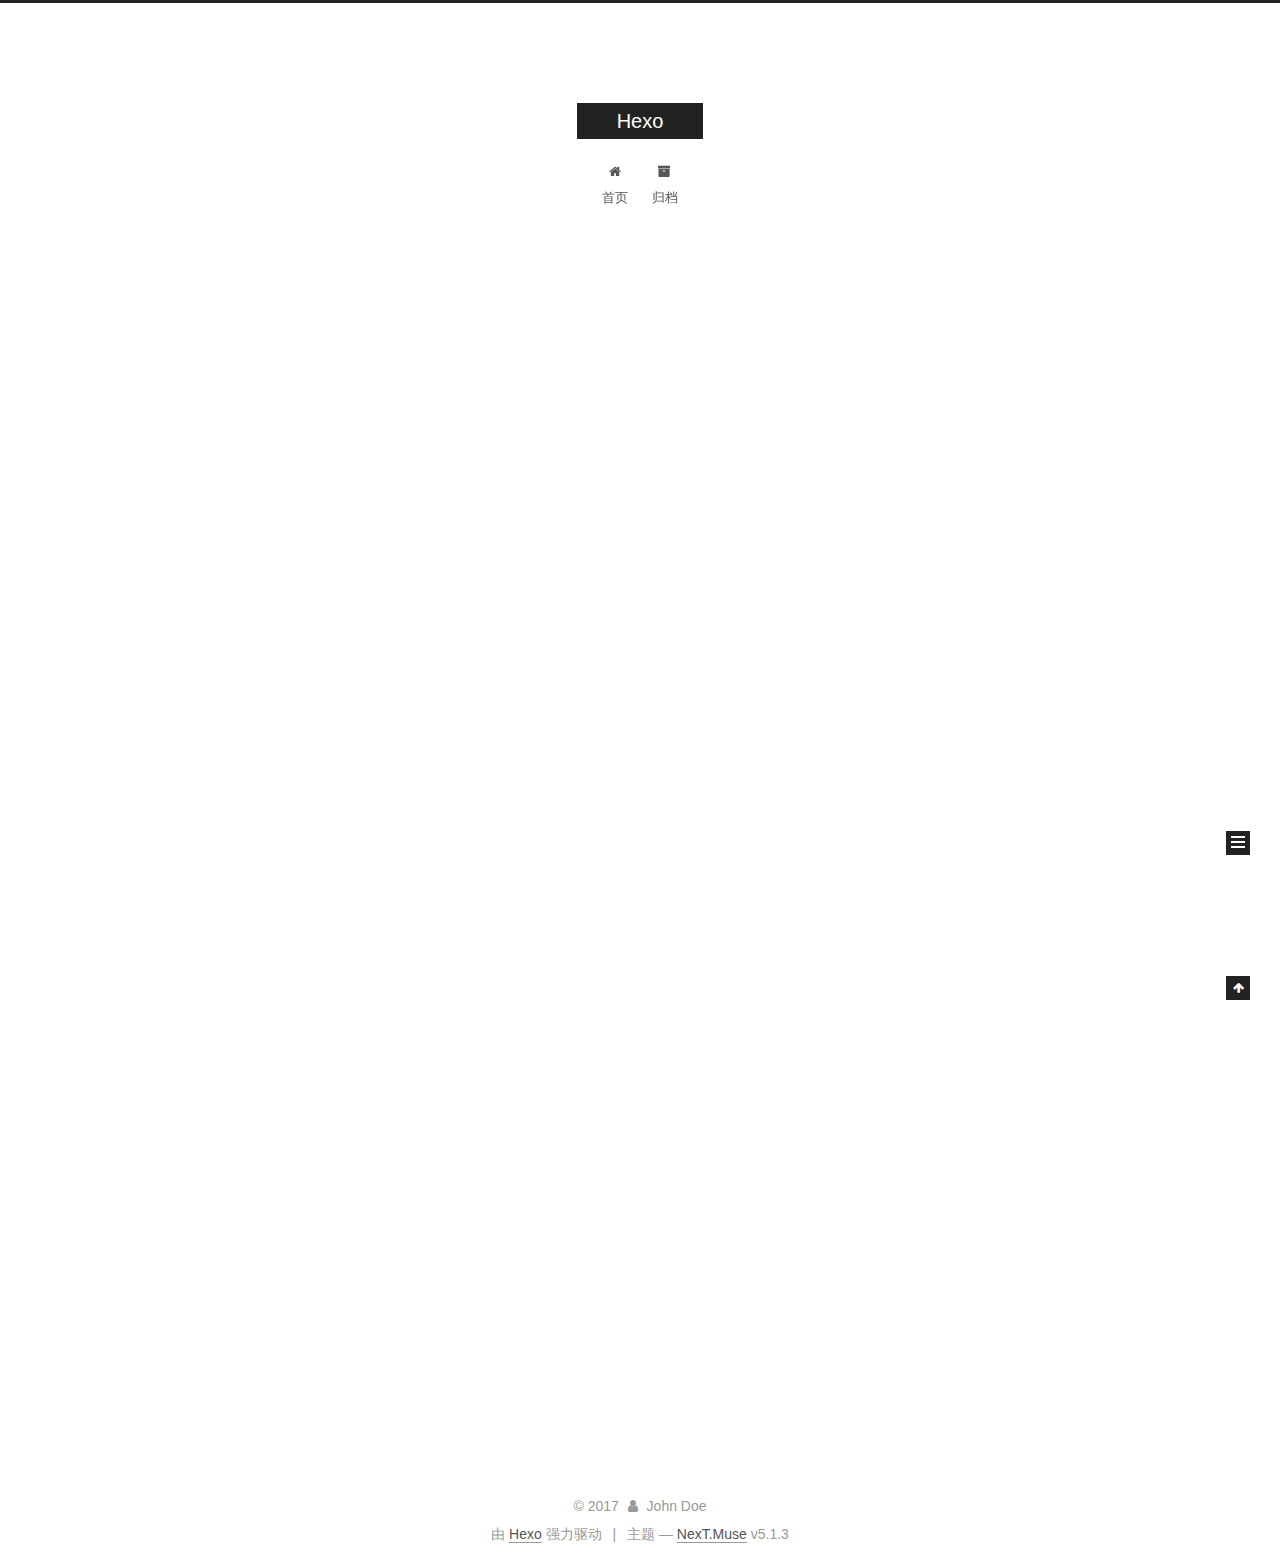
==== index.html @ 4ca724e6 "Site updated: 2017-10-26 11:17:40" ====
<!DOCTYPE html>



  


<html class="theme-next muse use-motion" lang="zh-Hans">
<head>
  <meta charset="UTF-8"/>
<meta http-equiv="X-UA-Compatible" content="IE=edge" />
<meta name="viewport" content="width=device-width, initial-scale=1, maximum-scale=1"/>
<meta name="theme-color" content="#222">









<meta http-equiv="Cache-Control" content="no-transform" />
<meta http-equiv="Cache-Control" content="no-siteapp" />
















  
  
  <link href="/lib/fancybox/source/jquery.fancybox.css?v=2.1.5" rel="stylesheet" type="text/css" />







<link href="/lib/font-awesome/css/font-awesome.min.css?v=4.6.2" rel="stylesheet" type="text/css" />

<link href="/css/main.css?v=5.1.3" rel="stylesheet" type="text/css" />


  <link rel="apple-touch-icon" sizes="180x180" href="/images/apple-touch-icon-next.png?v=5.1.3">


  <link rel="icon" type="image/png" sizes="32x32" href="/images/favicon-32x32-next.png?v=5.1.3">


  <link rel="icon" type="image/png" sizes="16x16" href="/images/favicon-16x16-next.png?v=5.1.3">


  <link rel="mask-icon" href="/images/logo.svg?v=5.1.3" color="#222">





  <meta name="keywords" content="Hexo, NexT" />










<meta property="og:type" content="website">
<meta property="og:title" content="Hexo">
<meta property="og:url" content="http://yoursite.com/index.html">
<meta property="og:site_name" content="Hexo">
<meta property="og:locale" content="zh-Hans">
<meta name="twitter:card" content="summary">
<meta name="twitter:title" content="Hexo">



<script type="text/javascript" id="hexo.configurations">
  var NexT = window.NexT || {};
  var CONFIG = {
    root: '/',
    scheme: 'Muse',
    version: '5.1.3',
    sidebar: {"position":"left","display":"post","offset":12,"b2t":false,"scrollpercent":false,"onmobile":false},
    fancybox: true,
    tabs: true,
    motion: {"enable":true,"async":false,"transition":{"post_block":"fadeIn","post_header":"slideDownIn","post_body":"slideDownIn","coll_header":"slideLeftIn","sidebar":"slideUpIn"}},
    duoshuo: {
      userId: '0',
      author: '博主'
    },
    algolia: {
      applicationID: '',
      apiKey: '',
      indexName: '',
      hits: {"per_page":10},
      labels: {"input_placeholder":"Search for Posts","hits_empty":"We didn't find any results for the search: ${query}","hits_stats":"${hits} results found in ${time} ms"}
    }
  };
</script>



  <link rel="canonical" href="http://yoursite.com/"/>





  <title>Hexo</title>
  








</head>

<body itemscope itemtype="http://schema.org/WebPage" lang="zh-Hans">

  
  
    
  

  <div class="container sidebar-position-left 
  page-home">
    <div class="headband"></div>

    <header id="header" class="header" itemscope itemtype="http://schema.org/WPHeader">
      <div class="header-inner"><div class="site-brand-wrapper">
  <div class="site-meta ">
    

    <div class="custom-logo-site-title">
      <a href="/"  class="brand" rel="start">
        <span class="logo-line-before"><i></i></span>
        <span class="site-title">Hexo</span>
        <span class="logo-line-after"><i></i></span>
      </a>
    </div>
      
        <p class="site-subtitle"></p>
      
  </div>

  <div class="site-nav-toggle">
    <button>
      <span class="btn-bar"></span>
      <span class="btn-bar"></span>
      <span class="btn-bar"></span>
    </button>
  </div>
</div>

<nav class="site-nav">
  

  
    <ul id="menu" class="menu">
      
        
        <li class="menu-item menu-item-home">
          <a href="/" rel="section">
            
              <i class="menu-item-icon fa fa-fw fa-home"></i> <br />
            
            首页
          </a>
        </li>
      
        
        <li class="menu-item menu-item-archives">
          <a href="/archives/" rel="section">
            
              <i class="menu-item-icon fa fa-fw fa-archive"></i> <br />
            
            归档
          </a>
        </li>
      

      
    </ul>
  

  
</nav>



 </div>
    </header>

    <main id="main" class="main">
      <div class="main-inner">
        <div class="content-wrap">
          <div id="content" class="content">
            
  <section id="posts" class="posts-expand">
    
      

  

  
  
  

  <article class="post post-type-normal" itemscope itemtype="http://schema.org/Article">
  
  
  
  <div class="post-block">
    <link itemprop="mainEntityOfPage" href="http://yoursite.com/2017/10/26/hello-world/">

    <span hidden itemprop="author" itemscope itemtype="http://schema.org/Person">
      <meta itemprop="name" content="John Doe">
      <meta itemprop="description" content="">
      <meta itemprop="image" content="/images/avatar.gif">
    </span>

    <span hidden itemprop="publisher" itemscope itemtype="http://schema.org/Organization">
      <meta itemprop="name" content="Hexo">
    </span>

    
      <header class="post-header">

        
        
          <h1 class="post-title" itemprop="name headline">
                
                <a class="post-title-link" href="/2017/10/26/hello-world/" itemprop="url">Hello World</a></h1>
        

        <div class="post-meta">
          <span class="post-time">
            
              <span class="post-meta-item-icon">
                <i class="fa fa-calendar-o"></i>
              </span>
              
                <span class="post-meta-item-text">发表于</span>
              
              <time title="创建于" itemprop="dateCreated datePublished" datetime="2017-10-26T10:55:04+08:00">
                2017-10-26
              </time>
            

            

            
          </span>

          

          
            
          

          
          

          

          

          

        </div>
      </header>
    

    
    
    
    <div class="post-body" itemprop="articleBody">

      
      

      
        
          
            <p>Welcome to <a href="https://hexo.io/" target="_blank" rel="external">Hexo</a>! This is your very first post. Check <a href="https://hexo.io/docs/" target="_blank" rel="external">documentation</a> for more info. If you get any problems when using Hexo, you can find the answer in <a href="https://hexo.io/docs/troubleshooting.html" target="_blank" rel="external">troubleshooting</a> or you can ask me on <a href="https://github.com/hexojs/hexo/issues" target="_blank" rel="external">GitHub</a>.</p>
<h2 id="Quick-Start"><a href="#Quick-Start" class="headerlink" title="Quick Start"></a>Quick Start</h2><h3 id="Create-a-new-post"><a href="#Create-a-new-post" class="headerlink" title="Create a new post"></a>Create a new post</h3><figure class="highlight bash"><table><tr><td class="gutter"><pre><div class="line">1</div></pre></td><td class="code"><pre><div class="line">$ hexo new <span class="string">"My New Post"</span></div></pre></td></tr></table></figure>
<p>More info: <a href="https://hexo.io/docs/writing.html" target="_blank" rel="external">Writing</a></p>
<h3 id="Run-server"><a href="#Run-server" class="headerlink" title="Run server"></a>Run server</h3><figure class="highlight bash"><table><tr><td class="gutter"><pre><div class="line">1</div></pre></td><td class="code"><pre><div class="line">$ hexo server</div></pre></td></tr></table></figure>
<p>More info: <a href="https://hexo.io/docs/server.html" target="_blank" rel="external">Server</a></p>
<h3 id="Generate-static-files"><a href="#Generate-static-files" class="headerlink" title="Generate static files"></a>Generate static files</h3><figure class="highlight bash"><table><tr><td class="gutter"><pre><div class="line">1</div></pre></td><td class="code"><pre><div class="line">$ hexo generate</div></pre></td></tr></table></figure>
<p>More info: <a href="https://hexo.io/docs/generating.html" target="_blank" rel="external">Generating</a></p>
<h3 id="Deploy-to-remote-sites"><a href="#Deploy-to-remote-sites" class="headerlink" title="Deploy to remote sites"></a>Deploy to remote sites</h3><figure class="highlight bash"><table><tr><td class="gutter"><pre><div class="line">1</div></pre></td><td class="code"><pre><div class="line">$ hexo deploy</div></pre></td></tr></table></figure>
<p>More info: <a href="https://hexo.io/docs/deployment.html" target="_blank" rel="external">Deployment</a></p>
<hr>
<h2 id="title-First-Night"><a href="#title-First-Night" class="headerlink" title=" title: First Night"></a> title: First Night</h2><blockquote>
<p>我有一头<strong>小毛驴</strong>，可是我从来都不骑。</p>
</blockquote>

          
        
      
    </div>
    
    
    

    

    

    

    <footer class="post-footer">
      

      

      

      
      
        <div class="post-eof"></div>
      
    </footer>
  </div>
  
  
  
  </article>


    
  </section>

  


          </div>
          


          

        </div>
        
          
  
  <div class="sidebar-toggle">
    <div class="sidebar-toggle-line-wrap">
      <span class="sidebar-toggle-line sidebar-toggle-line-first"></span>
      <span class="sidebar-toggle-line sidebar-toggle-line-middle"></span>
      <span class="sidebar-toggle-line sidebar-toggle-line-last"></span>
    </div>
  </div>

  <aside id="sidebar" class="sidebar">
    
    <div class="sidebar-inner">

      

      

      <section class="site-overview-wrap sidebar-panel sidebar-panel-active">
        <div class="site-overview">
          <div class="site-author motion-element" itemprop="author" itemscope itemtype="http://schema.org/Person">
            
              <p class="site-author-name" itemprop="name">John Doe</p>
              <p class="site-description motion-element" itemprop="description"></p>
          </div>

          <nav class="site-state motion-element">

            
              <div class="site-state-item site-state-posts">
              
                <a href="/archives/">
              
                  <span class="site-state-item-count">1</span>
                  <span class="site-state-item-name">日志</span>
                </a>
              </div>
            

            

            

          </nav>

          

          <div class="links-of-author motion-element">
            
          </div>

          
          

          
          

          

        </div>
      </section>

      

      

    </div>
  </aside>


        
      </div>
    </main>

    <footer id="footer" class="footer">
      <div class="footer-inner">
        <div class="copyright">&copy; <span itemprop="copyrightYear">2017</span>
  <span class="with-love">
    <i class="fa fa-user"></i>
  </span>
  <span class="author" itemprop="copyrightHolder">John Doe</span>

  
</div>


  <div class="powered-by">由 <a class="theme-link" target="_blank" href="https://hexo.io">Hexo</a> 强力驱动</div>



  <span class="post-meta-divider">|</span>



  <div class="theme-info">主题 &mdash; <a class="theme-link" target="_blank" href="https://github.com/iissnan/hexo-theme-next">NexT.Muse</a> v5.1.3</div>




        







        
      </div>
    </footer>

    
      <div class="back-to-top">
        <i class="fa fa-arrow-up"></i>
        
      </div>
    

    

  </div>

  

<script type="text/javascript">
  if (Object.prototype.toString.call(window.Promise) !== '[object Function]') {
    window.Promise = null;
  }
</script>









  












  
  
    <script type="text/javascript" src="/lib/jquery/index.js?v=2.1.3"></script>
  

  
  
    <script type="text/javascript" src="/lib/fastclick/lib/fastclick.min.js?v=1.0.6"></script>
  

  
  
    <script type="text/javascript" src="/lib/jquery_lazyload/jquery.lazyload.js?v=1.9.7"></script>
  

  
  
    <script type="text/javascript" src="/lib/velocity/velocity.min.js?v=1.2.1"></script>
  

  
  
    <script type="text/javascript" src="/lib/velocity/velocity.ui.min.js?v=1.2.1"></script>
  

  
  
    <script type="text/javascript" src="/lib/fancybox/source/jquery.fancybox.pack.js?v=2.1.5"></script>
  


  


  <script type="text/javascript" src="/js/src/utils.js?v=5.1.3"></script>

  <script type="text/javascript" src="/js/src/motion.js?v=5.1.3"></script>



  
  

  

  


  <script type="text/javascript" src="/js/src/bootstrap.js?v=5.1.3"></script>



  


  




	





  





  












  





  

  

  
  

  

  

  

</body>
</html>
---- css/main.css ----
/* normalize.css v3.0.2 | MIT License | git.io/normalize */
html {
  font-family: sans-serif; /* 1 */
  -ms-text-size-adjust: 100%; /* 2 */
  -webkit-text-size-adjust: 100%; /* 2 */
}
body {
  margin: 0;
}
article,
aside,
details,
figcaption,
figure,
footer,
header,
hgroup,
main,
menu,
nav,
section,
summary {
  display: block;
}
audio,
canvas,
progress,
video {
  display: inline-block; /* 1 */
  vertical-align: baseline; /* 2 */
}
audio:not([controls]) {
  display: none;
  height: 0;
}
[hidden],
template {
  display: none;
}
a {
  background-color: transparent;
}
a:active,
a:hover {
  outline: 0;
}
abbr[title] {
  border-bottom: 1px dotted;
}
b,
strong {
  font-weight: bold;
}
dfn {
  font-style: italic;
}
h1 {
  font-size: 2em;
  margin: 0.67em 0;
}
mark {
  background: #ff0;
  color: #000;
}
small {
  font-size: 80%;
}
sub,
sup {
  font-size: 75%;
  line-height: 0;
  position: relative;
  vertical-align: baseline;
}
sup {
  top: -0.5em;
}
sub {
  bottom: -0.25em;
}
img {
  border: 0;
}
svg:not(:root) {
  overflow: hidden;
}
figure {
  margin: 1em 40px;
}
hr {
  -moz-box-sizing: content-box;
  box-sizing: content-box;
  height: 0;
}
pre {
  overflow: auto;
}
code,
kbd,
pre,
samp {
  font-family: monospace, monospace;
  font-size: 1em;
}
button,
input,
optgroup,
select,
textarea {
  color: inherit; /* 1 */
  font: inherit; /* 2 */
  margin: 0; /* 3 */
}
button {
  overflow: visible;
}
button,
select {
  text-transform: none;
}
button,
html input[type="button"],
input[type="reset"],
input[type="submit"] {
  -webkit-appearance: button; /* 2 */
  cursor: pointer; /* 3 */
}
button[disabled],
html input[disabled] {
  cursor: default;
}
button::-moz-focus-inner,
input::-moz-focus-inner {
  border: 0;
  padding: 0;
}
input {
  line-height: normal;
}
input[type="checkbox"],
input[type="radio"] {
  box-sizing: border-box; /* 1 */
  padding: 0; /* 2 */
}
input[type="number"]::-webkit-inner-spin-button,
input[type="number"]::-webkit-outer-spin-button {
  height: auto;
}
input[type="search"] {
  -webkit-appearance: textfield; /* 1 */
  -moz-box-sizing: content-box;
  -webkit-box-sizing: content-box; /* 2 */
  box-sizing: content-box;
}
input[type="search"]::-webkit-search-cancel-button,
input[type="search"]::-webkit-search-decoration {
  -webkit-appearance: none;
}
fieldset {
  border: 1px solid #c0c0c0;
  margin: 0 2px;
  padding: 0.35em 0.625em 0.75em;
}
legend {
  border: 0; /* 1 */
  padding: 0; /* 2 */
}
textarea {
  overflow: auto;
}
optgroup {
  font-weight: bold;
}
table {
  border-collapse: collapse;
  border-spacing: 0;
}
td,
th {
  padding: 0;
}
::selection {
  background: #262a30;
  color: #fff;
}
body {
  position: relative;
  font-family: 'Lato', "PingFang SC", "Microsoft YaHei", sans-serif;
  font-size: 14px;
  line-height: 2;
  color: #555;
  background: #fff;
}
@media (max-width: 767px) {
  body {
    padding-right: 0 !important;
  }
}
@media (min-width: 768px) and (max-width: 991px) {
  body {
    padding-right: 0 !important;
  }
}
@media (min-width: 1600px) {
  body {
    font-size: 16px;
  }
}
h1,
h2,
h3,
h4,
h5,
h6 {
  margin: 0;
  padding: 0;
  font-weight: bold;
  line-height: 1.5;
  font-family: 'Lato', "PingFang SC", "Microsoft YaHei", sans-serif;
}
h2,
h3,
h4,
h5,
h6 {
  margin: 20px 0 15px;
}
h1 {
  font-size: 22px;
}
@media (max-width: 767px) {
  h1 {
    font-size: 18px;
  }
}
h2 {
  font-size: 20px;
}
@media (max-width: 767px) {
  h2 {
    font-size: 16px;
  }
}
h3 {
  font-size: 18px;
}
@media (max-width: 767px) {
  h3 {
    font-size: 14px;
  }
}
h4 {
  font-size: 16px;
}
@media (max-width: 767px) {
  h4 {
    font-size: 12px;
  }
}
h5 {
  font-size: 14px;
}
@media (max-width: 767px) {
  h5 {
    font-size: 10px;
  }
}
h6 {
  font-size: 12px;
}
@media (max-width: 767px) {
  h6 {
    font-size: 8px;
  }
}
p {
  margin: 0 0 20px 0;
}
a {
  color: #555;
  text-decoration: none;
  outline: none;
  border-bottom: 1px solid #999;
  word-wrap: break-word;
}
a:hover {
  color: #222;
  border-bottom-color: #222;
}
blockquote {
  margin: 0;
  padding: 0;
}
img {
  display: block;
  margin: auto;
  max-width: 100%;
  height: auto;
}
hr {
  margin: 40px 0;
  height: 3px;
  border: none;
  background-color: #ddd;
  background-image: repeating-linear-gradient(-45deg, #fff, #fff 4px, transparent 4px, transparent 8px);
}
blockquote {
  padding: 0 15px;
  color: #666;
  border-left: 4px solid #ddd;
}
blockquote cite::before {
  content: "-";
  padding: 0 5px;
}
dt {
  font-weight: 700;
}
dd {
  margin: 0;
  padding: 0;
}
kbd {
  border: 1px solid #ccc;
  border-radius: 0.2em;
  box-shadow: 0.1em 0.1em 0.2em rgba(0,0,0,0.1);
  background-color: #f9f9f9;
  font-family: inherit;
  background-image: -webkit-linear-gradient(top, #eee, #fff, #eee);
  padding: 0.1em 0.3em;
  white-space: nowrap;
}
.text-left {
  text-align: left;
}
.text-center {
  text-align: center;
}
.text-right {
  text-align: right;
}
.text-justify {
  text-align: justify;
}
.text-nowrap {
  white-space: nowrap;
}
.text-lowercase {
  text-transform: lowercase;
}
.text-uppercase {
  text-transform: uppercase;
}
.text-capitalize {
  text-transform: capitalize;
}
.center-block {
  display: block;
  margin-left: auto;
  margin-right: auto;
}
.clearfix:before,
.clearfix:after {
  content: " ";
  display: table;
}
.clearfix:after {
  clear: both;
}
.pullquote {
  width: 45%;
}
.pullquote.left {
  float: left;
  margin-left: 5px;
  margin-right: 10px;
}
.pullquote.right {
  float: right;
  margin-left: 10px;
  margin-right: 5px;
}
.affix.affix.affix {
  position: fixed;
}
.translation {
  margin-top: -20px;
  font-size: 14px;
  color: #999;
}
.scrollbar-measure {
  width: 100px;
  height: 100px;
  overflow: scroll;
  position: absolute;
  top: -9999px;
}
.use-motion .motion-element {
  opacity: 0;
}
table {
  margin: 20px 0;
  width: 100%;
  border-collapse: collapse;
  border-spacing: 0;
  border: 1px solid #ddd;
  font-size: 14px;
  table-layout: fixed;
  word-wrap: break-all;
}
table>tbody>tr:nth-of-type(odd) {
  background-color: #f9f9f9;
}
table>tbody>tr:hover {
  background-color: #f5f5f5;
}
caption,
th,
td {
  padding: 8px;
  text-align: left;
  vertical-align: middle;
  font-weight: normal;
}
th,
td {
  border-bottom: 3px solid #ddd;
  border-right: 1px solid #eee;
}
th {
  padding-bottom: 10px;
  font-weight: 700;
}
td {
  border-bottom-width: 1px;
}
html,
body {
  height: 100%;
}
.container {
  position: relative;
  min-height: 100%;
}
.header-inner {
  margin: 0 auto;
  padding: 100px 0 70px;
  width: 700px;
}
@media (min-width: 1600px) {
  .container .header-inner {
    width: 900px;
  }
}
.main {
  padding-bottom: 150px;
}
.main-inner {
  margin: 0 auto;
  width: 700px;
}
@media (min-width: 1600px) {
  .container .main-inner {
    width: 900px;
  }
}
.footer {
  position: absolute;
  left: 0;
  bottom: 0;
  width: 100%;
  min-height: 50px;
}
.footer-inner {
  box-sizing: border-box;
  margin: 20px auto;
  width: 700px;
}
@media (min-width: 1600px) {
  .container .footer-inner {
    width: 900px;
  }
}
pre,
.highlight {
  overflow: auto;
  margin: 20px 0;
  padding: 0;
  font-size: 13px;
  color: #4d4d4c;
  background: #f7f7f7;
  line-height: 1.6;
}
pre,
code {
  font-family: consolas, Menlo, "PingFang SC", "Microsoft YaHei", monospace;
}
code {
  padding: 2px 4px;
  word-wrap: break-word;
  color: #555;
  background: #eee;
  border-radius: 3px;
  font-size: 13px;
}
pre {
  padding: 10px;
}
pre code {
  padding: 0;
  color: #4d4d4c;
  background: none;
  text-shadow: none;
}
.highlight {
  border-radius: 1px;
}
.highlight pre {
  border: none;
  margin: 0;
  padding: 10px 0;
}
.highlight table {
  margin: 0;
  width: auto;
  border: none;
}
.highlight td {
  border: none;
  padding: 0;
}
.highlight figcaption {
  font-size: 1em;
  color: #4d4d4c;
  line-height: 1em;
  margin-bottom: 1em;
}
.highlight figcaption:before,
.highlight figcaption:after {
  content: " ";
  display: table;
}
.highlight figcaption:after {
  clear: both;
}
.highlight figcaption a {
  float: right;
  color: #4d4d4c;
}
.highlight figcaption a:hover {
  border-bottom-color: #4d4d4c;
}
.highlight .gutter pre {
  padding-left: 10px;
  padding-right: 10px;
  color: #869194;
  text-align: right;
  background-color: #eff2f3;
}
.highlight .code pre {
  width: 100%;
  padding-left: 10px;
  padding-right: 10px;
  background-color: #f7f7f7;
}
.highlight .line {
  height: 20px;
}
.gutter {
  -webkit-user-select: none;
  -moz-user-select: none;
  -ms-user-select: none;
  user-select: none;
}
.gist table {
  width: auto;
}
.gist table td {
  border: none;
}
pre .deletion {
  background: #fdd;
}
pre .addition {
  background: #dfd;
}
pre .meta {
  color: #8959a8;
}
pre .comment {
  color: #8e908c;
}
pre .variable,
pre .attribute,
pre .tag,
pre .regexp,
pre .ruby .constant,
pre .xml .tag .title,
pre .xml .pi,
pre .xml .doctype,
pre .html .doctype,
pre .css .id,
pre .css .class,
pre .css .pseudo {
  color: #c82829;
}
pre .number,
pre .preprocessor,
pre .built_in,
pre .literal,
pre .params,
pre .constant,
pre .command {
  color: #f5871f;
}
pre .ruby .class .title,
pre .css .rules .attribute,
pre .string,
pre .value,
pre .inheritance,
pre .header,
pre .ruby .symbol,
pre .xml .cdata,
pre .special,
pre .number,
pre .formula {
  color: #718c00;
}
pre .title,
pre .css .hexcolor {
  color: #3e999f;
}
pre .function,
pre .python .decorator,
pre .python .title,
pre .ruby .function .title,
pre .ruby .title .keyword,
pre .perl .sub,
pre .javascript .title,
pre .coffeescript .title {
  color: #4271ae;
}
pre .keyword,
pre .javascript .function {
  color: #8959a8;
}
.full-image.full-image.full-image {
  border: none;
  max-width: 100%;
  width: auto;
  margin: 20px auto;
}
@media (min-width: 992px) {
  .full-image.full-image.full-image {
    max-width: none;
    width: 110%;
    margin: 25px -5%;
  }
}
.blockquote-center,
.page-home .post-type-quote blockquote,
.page-post-detail .post-type-quote blockquote {
  position: relative;
  margin: 40px 0;
  padding: 0;
  border-left: none;
  text-align: center;
}
.blockquote-center::before,
.page-home .post-type-quote blockquote::before,
.page-post-detail .post-type-quote blockquote::before,
.blockquote-center::after,
.page-home .post-type-quote blockquote::after,
.page-post-detail .post-type-quote blockquote::after {
  position: absolute;
  content: ' ';
  display: block;
  width: 100%;
  height: 24px;
  opacity: 0.2;
  background-repeat: no-repeat;
  background-position: 0 -6px;
  background-size: 22px 22px;
}
.blockquote-center::before,
.page-home .post-type-quote blockquote::before,
.page-post-detail .post-type-quote blockquote::before {
  top: -20px;
  background-image: url("../images/quote-l.svg");
  border-top: 1px solid #ccc;
}
.blockquote-center::after,
.page-home .post-type-quote blockquote::after,
.page-post-detail .post-type-quote blockquote::after {
  bottom: -20px;
  background-image: url("../images/quote-r.svg");
  border-bottom: 1px solid #ccc;
  background-position: 100% 8px;
}
.blockquote-center p,
.page-home .post-type-quote blockquote p,
.page-post-detail .post-type-quote blockquote p,
.blockquote-center div,
.page-home .post-type-quote blockquote div,
.page-post-detail .post-type-quote blockquote div {
  text-align: center;
}
.post .post-body .group-picture img {
  box-sizing: border-box;
  padding: 0 3px;
  border: none;
}
.post .group-picture-row {
  overflow: hidden;
  margin-top: 6px;
}
.post .group-picture-row:first-child {
  margin-top: 0;
}
.post .group-picture-column {
  float: left;
}
.page-post-detail .post-body .group-picture-column {
  float: none;
  margin-top: 10px;
  width: auto !important;
}
.page-post-detail .post-body .group-picture-column img {
  margin: 0 auto;
}
.page-archive .group-picture-container {
  overflow: hidden;
}
.page-archive .group-picture-row {
  float: left;
}
.page-archive .group-picture-row:first-child {
  margin-top: 6px;
}
.page-archive .group-picture-column {
  max-width: 150px;
  max-height: 150px;
}
.post-body .note {
  position: relative;
  padding: 15px;
  margin-bottom: 20px;
  border: 1px solid #eee;
  border-left-width: 5px;
  border-radius: 3px;
}
.post-body .note h2,
.post-body .note h3,
.post-body .note h4,
.post-body .note h5,
.post-body .note h6 {
  margin-top: 0;
  margin-bottom: 0;
  border-bottom: initial;
  padding-top: 0 !important;
}
.post-body .note p:first-child,
.post-body .note ul:first-child,
.post-body .note ol:first-child,
.post-body .note table:first-child,
.post-body .note pre:first-child,
.post-body .note blockquote:first-child {
  margin-top: 0;
}
.post-body .note p:last-child,
.post-body .note ul:last-child,
.post-body .note ol:last-child,
.post-body .note table:last-child,
.post-body .note pre:last-child,
.post-body .note blockquote:last-child {
  margin-bottom: 0;
}
.post-body .note.default {
  border-left-color: #777;
}
.post-body .note.default h2,
.post-body .note.default h3,
.post-body .note.default h4,
.post-body .note.default h5,
.post-body .note.default h6 {
  color: #777;
}
.post-body .note.primary {
  border-left-color: #6f42c1;
}
.post-body .note.primary h2,
.post-body .note.primary h3,
.post-body .note.primary h4,
.post-body .note.primary h5,
.post-body .note.primary h6 {
  color: #6f42c1;
}
.post-body .note.info {
  border-left-color: #428bca;
}
.post-body .note.info h2,
.post-body .note.info h3,
.post-body .note.info h4,
.post-body .note.info h5,
.post-body .note.info h6 {
  color: #428bca;
}
.post-body .note.success {
  border-left-color: #5cb85c;
}
.post-body .note.success h2,
.post-body .note.success h3,
.post-body .note.success h4,
.post-body .note.success h5,
.post-body .note.success h6 {
  color: #5cb85c;
}
.post-body .note.warning {
  border-left-color: #f0ad4e;
}
.post-body .note.warning h2,
.post-body .note.warning h3,
.post-body .note.warning h4,
.post-body .note.warning h5,
.post-body .note.warning h6 {
  color: #f0ad4e;
}
.post-body .note.danger {
  border-left-color: #d9534f;
}
.post-body .note.danger h2,
.post-body .note.danger h3,
.post-body .note.danger h4,
.post-body .note.danger h5,
.post-body .note.danger h6 {
  color: #d9534f;
}
.post-body .label {
  display: inline;
  padding: 0 2px;
  white-space: nowrap;
}
.post-body .label.default {
  background-color: #f0f0f0;
}
.post-body .label.primary {
  background-color: #efe6f7;
}
.post-body .label.info {
  background-color: #e5f2f8;
}
.post-body .label.success {
  background-color: #e7f4e9;
}
.post-body .label.warning {
  background-color: #fcf6e1;
}
.post-body .label.danger {
  background-color: #fae8eb;
}
.post-body .tabs {
  position: relative;
  display: block;
  margin-bottom: 20px;
  padding-top: 10px;
}
.post-body .tabs ul.nav-tabs {
  margin: 0;
  padding: 0;
  display: flex;
  margin-bottom: -1px;
}
@media (max-width: 413px) {
  .post-body .tabs ul.nav-tabs {
    display: block;
    margin-bottom: 5px;
  }
}
.post-body .tabs ul.nav-tabs li.tab {
  list-style-type: none !important;
  margin: 0 0.25em 0 0;
  border-top: 3px solid transparent;
  border-left: 1px solid transparent;
  border-right: 1px solid transparent;
}
@media (max-width: 413px) {
  .post-body .tabs ul.nav-tabs li.tab {
    margin: initial;
    border-top: 1px solid transparent;
    border-left: 3px solid transparent;
    border-right: 1px solid transparent;
    border-bottom: 1px solid transparent;
  }
}
.post-body .tabs ul.nav-tabs li.tab a {
  outline: 0;
  border-bottom: initial;
  display: block;
  line-height: 1.8em;
  padding: 0.25em 0.75em;
  transition-duration: 0.2s;
  transition-timing-function: ease-out;
  transition-delay: 0s;
}
.post-body .tabs ul.nav-tabs li.tab a i {
  width: 1.285714285714286em;
}
.post-body .tabs ul.nav-tabs li.tab.active {
  border-top: 3px solid #fc6423;
  border-left: 1px solid #ddd;
  border-right: 1px solid #ddd;
  background-color: #fff;
}
@media (max-width: 413px) {
  .post-body .tabs ul.nav-tabs li.tab.active {
    border-top: 1px solid #ddd;
    border-left: 3px solid #fc6423;
    border-right: 1px solid #ddd;
    border-bottom: 1px solid #ddd;
  }
}
.post-body .tabs ul.nav-tabs li.tab.active a {
  cursor: default;
  color: #555;
}
.post-body .tabs .tab-content {
  background-color: #fff;
}
.post-body .tabs .tab-content .tab-pane {
  border: 1px solid #ddd;
  padding: 20px 20px 0 20px;
}
.post-body .tabs .tab-content .tab-pane:not(.active) {
  display: none !important;
}
.post-body .tabs .tab-content .tab-pane.active {
  display: block !important;
}
.btn {
  display: inline-block;
  padding: 0 20px;
  font-size: 14px;
  color: #fff;
  background: #222;
  border: 2px solid #222;
  text-decoration: none;
  border-radius: 0;
  transition-property: background-color;
  transition-duration: 0.2s;
  transition-timing-function: ease-in-out;
  transition-delay: 0s;
  line-height: 2;
}
.btn:hover {
  border-color: #222;
  color: #222;
  background: #fff;
}
.btn +.btn {
  margin: 0 0 8px 8px;
}
.btn .fa-fw {
  width: 1.285714285714286em;
  text-align: left;
}
.btn-bar {
  display: block;
  width: 22px;
  height: 2px;
  background: #555;
  border-radius: 1px;
}
.btn-bar+.btn-bar {
  margin-top: 4px;
}
.pagination {
  margin: 120px 0 40px;
  text-align: center;
  border-top: 1px solid #eee;
}
.page-number-basic,
.pagination .prev,
.pagination .next,
.pagination .page-number,
.pagination .space {
  display: inline-block;
  position: relative;
  top: -1px;
  margin: 0 10px;
  padding: 0 11px;
}
@media (max-width: 767px) {
  .page-number-basic,
  .pagination .prev,
  .pagination .next,
  .pagination .page-number,
  .pagination .space {
    margin: 0 5px;
  }
}
.pagination .prev,
.pagination .next,
.pagination .page-number {
  border-bottom: 0;
  border-top: 1px solid #eee;
  transition-property: border-color;
  transition-duration: 0.2s;
  transition-timing-function: ease-in-out;
  transition-delay: 0s;
}
.pagination .prev:hover,
.pagination .next:hover,
.pagination .page-number:hover {
  border-top-color: #222;
}
.pagination .space {
  padding: 0;
  margin: 0;
}
.pagination .prev {
  margin-left: 0;
}
.pagination .next {
  margin-right: 0;
}
.pagination .page-number.current {
  color: #fff;
  background: #ccc;
  border-top-color: #ccc;
}
@media (max-width: 767px) {
  .pagination {
    border-top: none;
  }
  .pagination .prev,
  .pagination .next,
  .pagination .page-number {
    margin-bottom: 10px;
    border-top: 0;
    border-bottom: 1px solid #eee;
    padding: 0 10px;
  }
  .pagination .prev:hover,
  .pagination .next:hover,
  .pagination .page-number:hover {
    border-bottom-color: #222;
  }
}
.comments {
  margin: 60px 20px 0;
}
.tag-cloud {
  text-align: center;
}
.tag-cloud a {
  display: inline-block;
  margin: 10px;
}
.back-to-top {
  box-sizing: border-box;
  position: fixed;
  bottom: -100px;
  right: 30px;
  z-index: 1050;
  padding: 0 6px;
  width: 24px;
  background: #222;
  font-size: 12px;
  opacity: 1;
  color: #fff;
  cursor: pointer;
  text-align: center;
  -webkit-transform: translateZ(0);
  transition-property: bottom;
  transition-duration: 0.2s;
  transition-timing-function: ease-in-out;
  transition-delay: 0s;
}
@media (min-width: 768px) and (max-width: 991px) {
  .back-to-top {
    display: none !important;
  }
}
@media (max-width: 767px) {
  .back-to-top {
    display: none !important;
  }
}
.back-to-top.back-to-top-on {
  bottom: 19px;
}
.header {
  background: transparent;
}
.header-inner {
  position: relative;
}
.headband {
  height: 3px;
  background: #222;
}
.site-meta {
  margin: 0;
  text-align: center;
}
@media (max-width: 767px) {
  .site-meta {
    text-align: center;
  }
}
.brand {
  position: relative;
  display: inline-block;
  padding: 0 40px;
  color: #fff;
  background: #222;
  border-bottom: none;
}
.brand:hover {
  color: #fff;
}
.logo {
  display: inline-block;
  margin-right: 5px;
  line-height: 36px;
  vertical-align: top;
}
.site-title {
  display: inline-block;
  vertical-align: top;
  line-height: 36px;
  font-size: 20px;
  font-weight: normal;
  font-family: 'Lato', "PingFang SC", "Microsoft YaHei", sans-serif;
}
.site-subtitle {
  margin-top: 10px;
  font-size: 13px;
  color: #999;
}
.use-motion .brand {
  opacity: 0;
}
.use-motion .logo,
.use-motion .site-title,
.use-motion .site-subtitle {
  opacity: 0;
  position: relative;
  top: -10px;
}
.site-nav-toggle {
  display: none;
  position: absolute;
  top: 10px;
  left: 10px;
}
@media (max-width: 767px) {
  .site-nav-toggle {
    display: block;
  }
}
.site-nav-toggle button {
  margin-top: 2px;
  padding: 9px 10px;
  background: transparent;
  border: none;
}
@media (max-width: 767px) {
  .site-nav {
    display: none;
    margin: 0 -10px;
    padding: 0 10px;
    clear: both;
    border-top: 1px solid #ddd;
  }
}
@media (min-width: 768px) and (max-width: 991px) {
  .site-nav {
    display: block !important;
  }
}
@media (min-width: 992px) {
  .site-nav {
    display: block !important;
  }
}
.menu {
  margin-top: 20px;
  padding-left: 0;
  text-align: center;
}
.menu .menu-item {
  display: inline-block;
  margin: 0 10px;
  list-style: none;
}
@media screen and (max-width: 767px) {
  .menu .menu-item {
    margin-top: 10px;
  }
}
.menu .menu-item a {
  display: block;
  font-size: 13px;
  line-height: inherit;
  border-bottom: 1px solid transparent;
  transition-property: border-color;
  transition-duration: 0.2s;
  transition-timing-function: ease-in-out;
  transition-delay: 0s;
}
.menu .menu-item a:hover {
  border-bottom-color: #222;
}
.menu .menu-item .fa {
  margin-right: 5px;
}
.use-motion .menu-item {
  opacity: 0;
}
.post-body {
  font-family: 'Lato', "PingFang SC", "Microsoft YaHei", sans-serif;
}
@media (max-width: 767px) {
  .post-body {
    word-break: break-word;
  }
}
.post-body .fancybox img {
  display: block !important;
  margin: 0 auto;
  cursor: pointer;
  cursor: zoom-in;
  cursor: -webkit-zoom-in;
}
.post-body .image-caption,
.post-body .figure .caption {
  margin: -20px auto 15px;
  text-align: center;
  font-size: 14px;
  color: #999;
  font-weight: bold;
  line-height: 1;
}
.post-sticky-flag {
  display: inline-block;
  font-size: 16px;
  -ms-transform: rotate(30deg);
  -webkit-transform: rotate(30deg);
  -moz-transform: rotate(30deg);
  -ms-transform: rotate(30deg);
  -o-transform: rotate(30deg);
  transform: rotate(30deg);
}
.use-motion .post-block,
.use-motion .pagination,
.use-motion .comments {
  opacity: 0;
}
.use-motion .post-header {
  opacity: 0;
}
.use-motion .post-body {
  opacity: 0;
}
.use-motion .collection-title {
  opacity: 0;
}
.posts-expand {
  padding-top: 40px;
}
@media (max-width: 767px) {
  .posts-expand {
    margin: 0 20px;
  }
  .post-body pre .gutter pre {
    padding-right: 10px;
  }
  .post-body .highlight {
    margin-left: 0px;
    margin-right: 0px;
    padding: 0;
  }
  .post-body .highlight .gutter pre {
    padding-right: 10px;
  }
}
@media (min-width: 992px) {
  .posts-expand .post-body {
    text-align: justify;
  }
}
.posts-expand .post-body h2,
.posts-expand .post-body h3,
.posts-expand .post-body h4,
.posts-expand .post-body h5,
.posts-expand .post-body h6 {
  padding-top: 10px;
}
.posts-expand .post-body h2 .header-anchor,
.posts-expand .post-body h3 .header-anchor,
.posts-expand .post-body h4 .header-anchor,
.posts-expand .post-body h5 .header-anchor,
.posts-expand .post-body h6 .header-anchor {
  float: right;
  margin-left: 10px;
  color: #ccc;
  border-bottom-style: none;
  visibility: hidden;
}
.posts-expand .post-body h2 .header-anchor:hover,
.posts-expand .post-body h3 .header-anchor:hover,
.posts-expand .post-body h4 .header-anchor:hover,
.posts-expand .post-body h5 .header-anchor:hover,
.posts-expand .post-body h6 .header-anchor:hover {
  color: inherit;
}
.posts-expand .post-body h2:hover .header-anchor,
.posts-expand .post-body h3:hover .header-anchor,
.posts-expand .post-body h4:hover .header-anchor,
.posts-expand .post-body h5:hover .header-anchor,
.posts-expand .post-body h6:hover .header-anchor {
  visibility: visible;
}
.posts-expand .post-body ul li {
  list-style: circle;
}
.posts-expand .post-body img {
  box-sizing: border-box;
  margin: auto;
  padding: 3px;
  border: 1px solid #ddd;
}
.posts-expand .post-body .fancybox img {
  margin: 0 auto 25px;
}
@media (max-width: 767px) {
  .posts-collapse {
    margin: 0 20px;
  }
  .posts-collapse .post-title,
  .posts-collapse .post-meta {
    display: block;
    width: auto;
    text-align: left;
  }
}
.posts-collapse {
  position: relative;
  z-index: 1010;
  margin-left: 55px;
}
.posts-collapse::after {
  content: " ";
  position: absolute;
  top: 20px;
  left: 0;
  margin-left: -2px;
  width: 4px;
  height: 100%;
  background: #f5f5f5;
  z-index: -1;
}
@media (max-width: 767px) {
  .posts-collapse {
    margin: 0 20px;
  }
}
.posts-collapse .collection-title {
  position: relative;
  margin: 60px 0;
}
.posts-collapse .collection-title h1,
.posts-collapse .collection-title h2 {
  margin-left: 20px;
}
.posts-collapse .collection-title small {
  color: #bbb;
  margin-left: 5px;
}
.posts-collapse .collection-title::before {
  content: " ";
  position: absolute;
  left: 0;
  top: 50%;
  margin-left: -4px;
  margin-top: -4px;
  width: 8px;
  height: 8px;
  background: #bbb;
  border-radius: 50%;
}
.posts-collapse .post {
  margin: 30px 0;
}
.posts-collapse .post-header {
  position: relative;
  transition-duration: 0.2s;
  transition-timing-function: ease-in-out;
  transition-delay: 0s;
  transition-property: border;
  border-bottom: 1px dashed #ccc;
}
.posts-collapse .post-header::before {
  content: " ";
  position: absolute;
  left: 0;
  top: 12px;
  width: 6px;
  height: 6px;
  margin-left: -4px;
  background: #bbb;
  border-radius: 50%;
  border: 1px solid #fff;
  transition-duration: 0.2s;
  transition-timing-function: ease-in-out;
  transition-delay: 0s;
  transition-property: background;
}
.posts-collapse .post-header:hover {
  border-bottom-color: #666;
}
.posts-collapse .post-header:hover::before {
  background: #222;
}
.posts-collapse .post-meta {
  position: absolute;
  font-size: 12px;
  left: 20px;
  top: 5px;
}
.posts-collapse .post-comments-count {
  display: none;
}
.posts-collapse .post-title {
  margin-left: 60px;
  font-size: 16px;
  font-weight: normal;
  line-height: inherit;
}
.posts-collapse .post-title::after {
  margin-left: 3px;
  opacity: 0.6;
}
.posts-collapse .post-title a {
  color: #666;
  border-bottom: none;
}
.page-home .post-type-quote .post-header,
.page-post-detail .post-type-quote .post-header,
.page-home .post-type-quote .post-tags,
.page-post-detail .post-type-quote .post-tags {
  display: none;
}
.posts-expand .post-title {
  text-align: center;
  word-break: break-word;
  font-weight: 400;
}
.posts-expand .post-title-link {
  display: inline-block;
  position: relative;
  color: #555;
  border-bottom: none;
  line-height: 1.2;
  vertical-align: top;
}
.posts-expand .post-title-link::before {
  content: "";
  position: absolute;
  width: 100%;
  height: 2px;
  bottom: 0;
  left: 0;
  background-color: #000;
  visibility: hidden;
  -webkit-transform: scaleX(0);
  -moz-transform: scaleX(0);
  -ms-transform: scaleX(0);
  -o-transform: scaleX(0);
  transform: scaleX(0);
  transition-duration: 0.2s;
  transition-timing-function: ease-in-out;
  transition-delay: 0s;
}
.posts-expand .post-title-link:hover::before {
  visibility: visible;
  -webkit-transform: scaleX(1);
  -moz-transform: scaleX(1);
  -ms-transform: scaleX(1);
  -o-transform: scaleX(1);
  transform: scaleX(1);
}
.posts-expand .post-title-link .fa {
  font-size: 16px;
}
.posts-expand .post-meta {
  margin: 3px 0 60px 0;
  color: #999;
  font-family: 'Lato', "PingFang SC", "Microsoft YaHei", sans-serif;
  font-size: 12px;
  text-align: center;
}
.posts-expand .post-meta .post-category-list {
  display: inline-block;
  margin: 0;
  padding: 3px;
}
.posts-expand .post-meta .post-category-list-link {
  color: #999;
}
.posts-expand .post-meta .post-description {
  font-size: 14px;
  margin-top: 2px;
}
.post-meta-divider {
  margin: 0 0.5em;
}
.post-meta-item-icon {
  margin-right: 3px;
}
@media (min-width: 768px) and (max-width: 991px) {
  .post-meta-item-icon {
    display: inline-block;
  }
}
@media (max-width: 767px) {
  .post-meta-item-icon {
    display: inline-block;
  }
}
@media (min-width: 768px) and (max-width: 991px) {
  .post-meta-item-text {
    display: none;
  }
}
@media (max-width: 767px) {
  .post-meta-item-text {
    display: none;
  }
}
@media (max-width: 767px) {
  .posts-expand .post-comments-count {
    display: none;
  }
}
.post-button {
  margin-top: 40px;
}
.posts-expand .post-tags {
  margin-top: 40px;
  text-align: center;
}
.posts-expand .post-tags a {
  display: inline-block;
  margin-right: 10px;
  font-size: 13px;
}
.post-nav {
  display: table;
  margin-top: 15px;
  width: 100%;
  border-top: 1px solid #eee;
}
.post-nav-divider {
  display: table-cell;
  width: 10%;
}
.post-nav-item {
  display: table-cell;
  padding: 10px 0 0 0;
  width: 45%;
  vertical-align: top;
}
.post-nav-item a {
  position: relative;
  display: block;
  line-height: 25px;
  font-size: 14px;
  color: #555;
  border-bottom: none;
}
.post-nav-item a:hover {
  color: #222;
  border-bottom: none;
}
.post-nav-item a:active {
  top: 2px;
}
.post-nav-item .fa {
  position: absolute;
  top: 8px;
  left: 0;
  font-size: 12px;
}
.post-nav-next a {
  padding-left: 15px;
}
.post-nav-prev {
  text-align: right;
}
.post-nav-prev a {
  padding-right: 15px;
}
.post-nav-prev .fa {
  right: 0;
  left: auto;
}
.posts-expand .post-eof {
  display: block;
  margin: 80px auto 60px;
  width: 8%;
  height: 1px;
  background: #ccc;
  text-align: center;
}
.post:last-child .post-eof.post-eof.post-eof {
  display: none;
}
.post-gallery {
  display: table;
  table-layout: fixed;
  width: 100%;
  border-collapse: separate;
}
.post-gallery-row {
  display: table-row;
}
.post-gallery .post-gallery-img {
  display: table-cell;
  text-align: center;
  vertical-align: middle;
  border: none;
}
.post-gallery .post-gallery-img img {
  max-width: 100%;
  max-height: 100%;
  border: none;
}
.fancybox-close,
.fancybox-close:hover {
  border: none;
}
.rtl.post-body p,
.rtl.post-body a,
.rtl.post-body h1,
.rtl.post-body h2,
.rtl.post-body h3,
.rtl.post-body h4,
.rtl.post-body h5,
.rtl.post-body h6,
.rtl.post-body li,
.rtl.post-body ul,
.rtl.post-body ol {
  direction: rtl;
  font-family: UKIJ Ekran;
}
.rtl.post-title {
  font-family: UKIJ Ekran;
}
.sidebar {
  position: fixed;
  right: 0;
  top: 0;
  bottom: 0;
  width: 0;
  z-index: 1040;
  box-shadow: inset 0 2px 6px #000;
  background: #222;
  -webkit-transform: translateZ(0);
}
.sidebar a {
  color: #999;
  border-bottom-color: #555;
}
.sidebar a:hover {
  color: #eee;
}
@media (min-width: 768px) and (max-width: 991px) {
  .sidebar {
    display: none !important;
  }
}
@media (max-width: 767px) {
  .sidebar {
    display: none !important;
  }
}
.sidebar-inner {
  position: relative;
  padding: 20px 10px;
  color: #999;
  text-align: center;
}
.site-overview-wrap {
  overflow: hidden;
}
.site-overview {
  overflow-y: auto;
  overflow-x: hidden;
}
.sidebar-toggle {
  position: fixed;
  right: 30px;
  bottom: 45px;
  width: 14px;
  height: 14px;
  padding: 5px;
  background: #222;
  line-height: 0;
  z-index: 1050;
  cursor: pointer;
  -webkit-transform: translateZ(0);
}
@media (min-width: 768px) and (max-width: 991px) {
  .sidebar-toggle {
    display: none !important;
  }
}
@media (max-width: 767px) {
  .sidebar-toggle {
    display: none !important;
  }
}
.sidebar-toggle-line {
  position: relative;
  display: inline-block;
  vertical-align: top;
  height: 2px;
  width: 100%;
  background: #fff;
  margin-top: 3px;
}
.sidebar-toggle-line:first-child {
  margin-top: 0;
}
.site-author-image {
  display: block;
  margin: 0 auto;
  padding: 2px;
  max-width: 96px;
  height: auto;
  border: 2px solid #333;
}
.site-author-name {
  margin: 5px 0 0;
  text-align: center;
  color: #f5f5f5;
  font-weight: normal;
}
.site-description {
  margin-top: 5px;
  text-align: center;
  font-size: 14px;
  color: #999;
}
.site-state {
  overflow: hidden;
  line-height: 1.4;
  white-space: nowrap;
  text-align: center;
}
.site-state-item {
  display: inline-block;
  padding: 0 15px;
  border-left: 1px solid #333;
}
.site-state-item:first-child {
  border-left: none;
}
.site-state-item a {
  border-bottom: none;
}
.site-state-item-count {
  display: block;
  text-align: center;
  color: inherit;
  font-weight: 600;
  font-size: 18px;
}
.site-state-item-name {
  font-size: 13px;
  color: inherit;
}
.feed-link {
  margin-top: 20px;
}
.feed-link a {
  display: inline-block;
  padding: 0 15px;
  color: #fc6423;
  border: 1px solid #fc6423;
  border-radius: 4px;
}
.feed-link a i {
  color: #fc6423;
  font-size: 14px;
}
.feed-link a:hover {
  color: #fff;
  background: #fc6423;
}
.feed-link a:hover i {
  color: #fff;
}
.links-of-author {
  margin-top: 20px;
}
.links-of-author a {
  display: inline-block;
  vertical-align: middle;
  margin-right: 10px;
  margin-bottom: 10px;
  border-bottom-color: #555;
  font-size: 13px;
}
.links-of-author a:before {
  display: inline-block;
  vertical-align: middle;
  margin-right: 3px;
  content: " ";
  width: 4px;
  height: 4px;
  border-radius: 50%;
  background: #94ffa1;
}
.links-of-blogroll {
  font-size: 13px;
}
.links-of-blogroll-title {
  margin-top: 20px;
  font-size: 14px;
  font-weight: 600;
}
.links-of-blogroll-list {
  margin: 0;
  padding: 0;
  list-style: none;
}
.links-of-blogroll-item {
  padding: 2px 10px;
}
.links-of-blogroll-item a {
  max-width: 280px;
  box-sizing: border-box;
  display: inline-block;
  overflow: hidden;
  white-space: nowrap;
  text-overflow: ellipsis;
}
.sidebar-nav {
  margin: 0 0 20px;
  padding-left: 0;
}
.sidebar-nav li {
  display: inline-block;
  cursor: pointer;
  border-bottom: 1px solid transparent;
  font-size: 14px;
  color: #555;
}
.sidebar-nav li:hover {
  color: #f5f5f5;
}
.page-post-detail .sidebar-nav-toc {
  padding: 0 5px;
}
.page-post-detail .sidebar-nav-overview {
  margin-left: 10px;
}
.sidebar-nav .sidebar-nav-active {
  color: #87daff;
  border-bottom-color: #87daff;
}
.sidebar-nav .sidebar-nav-active:hover {
  color: #87daff;
}
.sidebar-panel {
  display: none;
}
.sidebar-panel-active {
  display: block;
}
.post-toc-empty {
  font-size: 14px;
  color: #666;
}
.post-toc-wrap {
  overflow: hidden;
}
.post-toc {
  overflow: auto;
}
.post-toc ol {
  margin: 0;
  padding: 0 2px 5px 10px;
  text-align: left;
  list-style: none;
  font-size: 14px;
}
.post-toc ol > ol {
  padding-left: 0;
}
.post-toc ol a {
  transition-duration: 0.2s;
  transition-timing-function: ease-in-out;
  transition-delay: 0s;
  transition-property: all;
  color: #999;
  border-bottom-color: #555;
}
.post-toc ol a:hover {
  color: #ccc;
  border-bottom-color: #ccc;
}
.post-toc .nav-item {
  overflow: hidden;
  text-overflow: ellipsis;
  white-space: nowrap;
  line-height: 1.8;
}
.post-toc .nav .nav-child {
  display: none;
}
.post-toc .nav .active > .nav-child {
  display: block;
}
.post-toc .nav .active-current > .nav-child {
  display: block;
}
.post-toc .nav .active-current > .nav-child > .nav-item {
  display: block;
}
.post-toc .nav .active > a {
  color: #87daff;
  border-bottom-color: #87daff;
}
.post-toc .nav .active-current > a {
  color: #87daff;
}
.post-toc .nav .active-current > a:hover {
  color: #87daff;
}
.footer {
  font-size: 14px;
  color: #999;
}
.footer img {
  border: none;
}
.footer-inner {
  text-align: center;
}
.with-love {
  display: inline-block;
  margin: 0 5px;
}
.powered-by,
.theme-info {
  display: inline-block;
}
.cc-license {
  margin-top: 10px;
  text-align: center;
}
.cc-license .cc-opacity {
  opacity: 0.7;
  border-bottom: none;
}
.cc-license .cc-opacity:hover {
  opacity: 0.9;
}
.cc-license img {
  display: inline-block;
}
.theme-next #ds-thread #ds-reset {
  color: #555;
}
.theme-next #ds-thread #ds-reset .ds-replybox {
  margin-bottom: 30px;
}
.theme-next #ds-thread #ds-reset .ds-replybox .ds-avatar,
.theme-next #ds-reset .ds-avatar img {
  box-shadow: none;
}
.theme-next #ds-thread #ds-reset .ds-textarea-wrapper {
  border-color: #c7d4e1;
  background: none;
  border-top-right-radius: 3px;
  border-top-left-radius: 3px;
}
.theme-next #ds-thread #ds-reset .ds-textarea-wrapper textarea {
  height: 60px;
}
.theme-next #ds-reset .ds-rounded-top {
  border-radius: 0;
}
.theme-next #ds-thread #ds-reset .ds-post-toolbar {
  box-sizing: border-box;
  border: 1px solid #c7d4e1;
  background: #f6f8fa;
}
.theme-next #ds-thread #ds-reset .ds-post-options {
  height: 40px;
  border: none;
  background: none;
}
.theme-next #ds-thread #ds-reset .ds-toolbar-buttons {
  top: 11px;
}
.theme-next #ds-thread #ds-reset .ds-sync {
  top: 5px;
}
.theme-next #ds-thread #ds-reset .ds-post-button {
  top: 4px;
  right: 5px;
  width: 90px;
  height: 30px;
  border: 1px solid #c5ced7;
  border-radius: 3px;
  background-image: linear-gradient(#fbfbfc, #f5f7f9);
  color: #60676d;
}
.theme-next #ds-thread #ds-reset .ds-post-button:hover {
  background-position: 0 -30px;
  color: #60676d;
}
.theme-next #ds-thread #ds-reset .ds-comments-info {
  padding: 10px 0;
}
.theme-next #ds-thread #ds-reset .ds-sort {
  display: none;
}
.theme-next #ds-thread #ds-reset li.ds-tab a.ds-current {
  border: none;
  background: #f6f8fa;
  color: #60676d;
}
.theme-next #ds-thread #ds-reset li.ds-tab a.ds-current:hover {
  background-color: #e9f0f7;
  color: #60676d;
}
.theme-next #ds-thread #ds-reset li.ds-tab a {
  border-radius: 2px;
  padding: 5px;
}
.theme-next #ds-thread #ds-reset .ds-login-buttons p {
  color: #999;
  line-height: 36px;
}
.theme-next #ds-thread #ds-reset .ds-login-buttons .ds-service-list li {
  height: 28px;
}
.theme-next #ds-thread #ds-reset .ds-service-list a {
  background: none;
  padding: 5px;
  border: 1px solid;
  border-radius: 3px;
  text-align: center;
}
.theme-next #ds-thread #ds-reset .ds-service-list a:hover {
  color: #fff;
  background: #666;
}
.theme-next #ds-thread #ds-reset .ds-service-list .ds-weibo {
  color: #fc9b00;
  border-color: #fc9b00;
}
.theme-next #ds-thread #ds-reset .ds-service-list .ds-weibo:hover {
  background: #fc9b00;
}
.theme-next #ds-thread #ds-reset .ds-service-list .ds-qq {
  color: #60a3ec;
  border-color: #60a3ec;
}
.theme-next #ds-thread #ds-reset .ds-service-list .ds-qq:hover {
  background: #60a3ec;
}
.theme-next #ds-thread #ds-reset .ds-service-list .ds-renren {
  color: #2e7ac4;
  border-color: #2e7ac4;
}
.theme-next #ds-thread #ds-reset .ds-service-list .ds-renren:hover {
  background: #2e7ac4;
}
.theme-next #ds-thread #ds-reset .ds-service-list .ds-douban {
  color: #37994c;
  border-color: #37994c;
}
.theme-next #ds-thread #ds-reset .ds-service-list .ds-douban:hover {
  background: #37994c;
}
.theme-next #ds-thread #ds-reset .ds-service-list .ds-kaixin {
  color: #fef20d;
  border-color: #fef20d;
}
.theme-next #ds-thread #ds-reset .ds-service-list .ds-kaixin:hover {
  background: #fef20d;
}
.theme-next #ds-thread #ds-reset .ds-service-list .ds-netease {
  color: #f00;
  border-color: #f00;
}
.theme-next #ds-thread #ds-reset .ds-service-list .ds-netease:hover {
  background: #f00;
}
.theme-next #ds-thread #ds-reset .ds-service-list .ds-sohu {
  color: #ffcb05;
  border-color: #ffcb05;
}
.theme-next #ds-thread #ds-reset .ds-service-list .ds-sohu:hover {
  background: #ffcb05;
}
.theme-next #ds-thread #ds-reset .ds-service-list .ds-baidu {
  color: #2831e0;
  border-color: #2831e0;
}
.theme-next #ds-thread #ds-reset .ds-service-list .ds-baidu:hover {
  background: #2831e0;
}
.theme-next #ds-thread #ds-reset .ds-service-list .ds-google {
  color: #166bec;
  border-color: #166bec;
}
.theme-next #ds-thread #ds-reset .ds-service-list .ds-google:hover {
  background: #166bec;
}
.theme-next #ds-thread #ds-reset .ds-service-list .ds-weixin {
  color: #00ce0d;
  border-color: #00ce0d;
}
.theme-next #ds-thread #ds-reset .ds-service-list .ds-weixin:hover {
  background: #00ce0d;
}
.theme-next #ds-thread #ds-reset .ds-service-list .ds-more-services {
  border: none;
}
.theme-next #ds-thread #ds-reset .ds-service-list .ds-more-services:hover {
  background: none;
}
.theme-next #ds-reset .duoshuo-ua-admin {
  display: inline-block;
  color: #f00;
}
.theme-next #ds-reset .duoshuo-ua-platform,
.theme-next #ds-reset .duoshuo-ua-browser {
  color: #ccc;
}
.theme-next #ds-reset .duoshuo-ua-platform .fa,
.theme-next #ds-reset .duoshuo-ua-browser .fa {
  display: inline-block;
  margin-right: 3px;
}
.theme-next #ds-reset .duoshuo-ua-separator {
  display: inline-block;
  margin-left: 5px;
}
.theme-next .this_ua {
  background-color: #ccc !important;
  border-radius: 4px;
  padding: 0 5px !important;
  margin: 1px 1px !important;
  border: 1px solid #bbb !important;
  color: #fff;
  display: inline-block !important;
}
.theme-next .this_ua.admin {
  background-color: #d9534f !important;
  border-color: #d9534f !important;
}
.theme-next .this_ua.platform.iOS,
.theme-next .this_ua.platform.Mac,
.theme-next .this_ua.platform.Windows {
  background-color: #39b3d7 !important;
  border-color: #46b8da !important;
}
.theme-next .this_ua.platform.Linux {
  background-color: #3a3a3a !important;
  border-color: #1f1f1f !important;
}
.theme-next .this_ua.platform.Android {
  background-color: #00c47d !important;
  border-color: #01b171 !important;
}
.theme-next .this_ua.browser.Mobile,
.theme-next .this_ua.browser.Chrome {
  background-color: #5cb85c !important;
  border-color: #4cae4c !important;
}
.theme-next .this_ua.browser.Firefox {
  background-color: #f0ad4e !important;
  border-color: #eea236 !important;
}
.theme-next .this_ua.browser.Maxthon,
.theme-next .this_ua.browser.IE {
  background-color: #428bca !important;
  border-color: #357ebd !important;
}
.theme-next .this_ua.browser.baidu,
.theme-next .this_ua.browser.UCBrowser,
.theme-next .this_ua.browser.Opera {
  background-color: #d9534f !important;
  border-color: #d43f3a !important;
}
.theme-next .this_ua.browser.Android,
.theme-next .this_ua.browser.QQBrowser {
  background-color: #78ace9 !important;
  border-color: #4cae4c !important;
}
.post-spread {
  margin-top: 20px;
  text-align: center;
}
.jiathis_style {
  display: inline-block;
}
.jiathis_style a {
  border: none;
}
.fa {
  font-family: FontAwesome !important;
}
.post-spread {
  margin-top: 20px;
  text-align: center;
}
.bdshare-slide-button-box a {
  border: none;
}
.bdsharebuttonbox {
  display: inline-block;
}
.bdsharebuttonbox a {
  border: none;
}
.local-search-pop-overlay {
  position: fixed;
  width: 100%;
  height: 100%;
  top: 0;
  left: 0;
  z-index: 2080;
  background-color: rgba(0,0,0,0.3);
}
.local-search-popup {
  display: none;
  position: fixed;
  top: 10%;
  left: 50%;
  margin-left: -350px;
  width: 700px;
  height: 80%;
  padding: 0;
  background: #fff;
  color: #333;
  z-index: 9999;
  border-radius: 5px;
}
@media (max-width: 767px) {
  .local-search-popup {
    padding: 0;
    top: 0;
    left: 0;
    margin: 0;
    width: 100%;
    height: 100%;
    border-radius: 0;
  }
}
.local-search-popup ul.search-result-list {
  padding: 0;
  margin: 0 5px;
}
.local-search-popup p.search-result {
  border-bottom: 1px dashed #ccc;
  padding: 5px 0;
}
.local-search-popup a.search-result-title {
  font-weight: bold;
  font-size: 16px;
}
.local-search-popup .search-keyword {
  border-bottom: 1px dashed #f00;
  font-weight: bold;
  color: #f00;
}
.local-search-popup .local-search-header {
  padding: 5px;
  height: 36px;
  background: #f5f5f5;
  border-top-left-radius: 5px;
  border-top-right-radius: 5px;
}
.local-search-popup #local-search-result {
  overflow: auto;
  position: relative;
  padding: 5px 25px;
  height: calc(100% - 55px);
}
.local-search-popup .local-search-input-wrapper {
  display: inline-block;
  width: calc(100% - 90px);
  height: 36px;
  line-height: 36px;
  padding: 0 5px;
}
.local-search-popup .local-search-input-wrapper input {
  padding: 8px 0;
  height: 20px;
  display: block;
  width: 100%;
  outline: none;
  border: none;
  background: transparent;
  vertical-align: middle;
}
.local-search-popup .search-icon,
.local-search-popup .popup-btn-close {
  display: inline-block;
  font-size: 18px;
  color: #999;
  height: 36px;
  width: 18px;
  padding-left: 10px;
  padding-right: 10px;
}
.local-search-popup .search-icon {
  float: left;
}
.local-search-popup .popup-btn-close {
  border-left: 1px solid #eee;
  float: right;
  cursor: pointer;
}
.local-search-popup #no-result {
  position: absolute;
  left: 50%;
  top: 50%;
  -webkit-transform: translate(-50%, -50%);
  -webkit-transform: translate(-50%, -50%);
  -moz-transform: translate(-50%, -50%);
  -ms-transform: translate(-50%, -50%);
  -o-transform: translate(-50%, -50%);
  transform: translate(-50%, -50%);
  color: #ccc;
}
.site-uv,
.site-pv,
.page-pv {
  display: inline-block;
}
.site-uv .busuanzi-value,
.site-pv .busuanzi-value,
.page-pv .busuanzi-value {
  margin: 0 5px;
}
.site-uv {
  margin-right: 10px;
}
.site-uv::after {
  content: "|";
  padding-left: 10px;
}
.page-archive .archive-page-counter {
  position: relative;
  top: 3px;
  left: 20px;
}
@media (max-width: 767px) {
  .page-archive .archive-page-counter {
    top: 5px;
  }
}
.page-archive .posts-collapse .archive-move-on {
  position: absolute;
  top: 11px;
  left: 0;
  margin-left: -6px;
  width: 10px;
  height: 10px;
  opacity: 0.5;
  background: #555;
  border: 1px solid #fff;
  border-radius: 50%;
}
.category-all-page .category-all-title {
  text-align: center;
}
.category-all-page .category-all {
  margin-top: 20px;
}
.category-all-page .category-list {
  margin: 0;
  padding: 0;
  list-style: none;
}
.category-all-page .category-list-item {
  margin: 5px 10px;
}
.category-all-page .category-list-count {
  color: #bbb;
}
.category-all-page .category-list-count:before {
  display: inline;
  content: " (";
}
.category-all-page .category-list-count:after {
  display: inline;
  content: ") ";
}
.category-all-page .category-list-child {
  padding-left: 10px;
}
#schedule ul#event-list {
  padding-left: 30px;
}
#schedule ul#event-list hr {
  margin: 20px 0 45px 0 !important;
  background: #222;
}
#schedule ul#event-list hr:after {
  display: inline-block;
  content: 'NOW';
  background: #222;
  color: #fff;
  font-weight: bold;
  text-align: right;
  padding: 0 5px;
}
#schedule ul#event-list li.event {
  margin: 20px 0px;
  background: #f9f9f9;
  padding-left: 10px;
  min-height: 40px;
}
#schedule ul#event-list li.event h2.event-summary {
  margin: 0;
  padding-bottom: 3px;
}
#schedule ul#event-list li.event h2.event-summary:before {
  display: inline-block;
  font-family: FontAwesome;
  font-size: 8px;
  content: '\f111';
  vertical-align: middle;
  margin-right: 25px;
  color: #bbb;
}
#schedule ul#event-list li.event span.event-relative-time {
  display: inline-block;
  font-size: 12px;
  font-weight: 400;
  padding-left: 12px;
  color: #bbb;
}
#schedule ul#event-list li.event span.event-details {
  display: block;
  color: #bbb;
  margin-left: 56px;
  padding-top: 3px;
  padding-bottom: 6px;
  text-indent: -24px;
  line-height: 18px;
}
#schedule ul#event-list li.event span.event-details:before {
  text-indent: 0;
  display: inline-block;
  width: 14px;
  font-family: FontAwesome;
  text-align: center;
  margin-right: 9px;
  color: #bbb;
}
#schedule ul#event-list li.event span.event-details.event-location:before {
  content: '\f041';
}
#schedule ul#event-list li.event span.event-details.event-duration:before {
  content: '\f017';
}
#schedule ul#event-list li.event-past {
  background: #fcfcfc;
}
#schedule ul#event-list li.event-past > * {
  opacity: 0.6;
}
#schedule ul#event-list li.event-past h2.event-summary {
  color: #bbb;
}
#schedule ul#event-list li.event-past h2.event-summary:before {
  color: #dfdfdf;
}
#schedule ul#event-list li.event-now {
  background: #222;
  color: #fff;
  padding: 15px 0 15px 10px;
}
#schedule ul#event-list li.event-now h2.event-summary:before {
  -webkit-transform: scale(1.2);
  -moz-transform: scale(1.2);
  -ms-transform: scale(1.2);
  -o-transform: scale(1.2);
  transform: scale(1.2);
  color: #fff;
  animation: dot-flash 1s alternate infinite ease-in-out;
}
#schedule ul#event-list li.event-now * {
  color: #fff !important;
}
@-moz-keyframes dot-flash {
  from {
    opacity: 1;
    -webkit-transform: scale(1.1);
    -moz-transform: scale(1.1);
    -ms-transform: scale(1.1);
    -o-transform: scale(1.1);
    transform: scale(1.1);
  }
  to {
    opacity: 0;
    -webkit-transform: scale(1);
    -moz-transform: scale(1);
    -ms-transform: scale(1);
    -o-transform: scale(1);
    transform: scale(1);
  }
}
@-webkit-keyframes dot-flash {
  from {
    opacity: 1;
    -webkit-transform: scale(1.1);
    -moz-transform: scale(1.1);
    -ms-transform: scale(1.1);
    -o-transform: scale(1.1);
    transform: scale(1.1);
  }
  to {
    opacity: 0;
    -webkit-transform: scale(1);
    -moz-transform: scale(1);
    -ms-transform: scale(1);
    -o-transform: scale(1);
    transform: scale(1);
  }
}
@-o-keyframes dot-flash {
  from {
    opacity: 1;
    -webkit-transform: scale(1.1);
    -moz-transform: scale(1.1);
    -ms-transform: scale(1.1);
    -o-transform: scale(1.1);
    transform: scale(1.1);
  }
  to {
    opacity: 0;
    -webkit-transform: scale(1);
    -moz-transform: scale(1);
    -ms-transform: scale(1);
    -o-transform: scale(1);
    transform: scale(1);
  }
}
@keyframes dot-flash {
  from {
    opacity: 1;
    -webkit-transform: scale(1.1);
    -moz-transform: scale(1.1);
    -ms-transform: scale(1.1);
    -o-transform: scale(1.1);
    transform: scale(1.1);
  }
  to {
    opacity: 0;
    -webkit-transform: scale(1);
    -moz-transform: scale(1);
    -ms-transform: scale(1);
    -o-transform: scale(1);
    transform: scale(1);
  }
}
.page-post-detail .sidebar-toggle-line {
  background: #87daff;
}
.page-post-detail .comments {
  overflow: hidden;
}
@media (max-width: 767px) {
  .header-inner,
  .container .main-inner,
  .footer-inner {
    width: auto;
  }
}
embed {
  display: block;
  margin: 0px auto 25px auto;
}
.custom-logo .site-meta-headline {
  text-align: center;
}
.custom-logo .brand {
  background: none;
}
.custom-logo .site-title {
  margin: 10px auto 0;
  font-size: 24px;
  color: #222;
}
.custom-logo .site-title a {
  border: none;
}
.custom-logo-image {
  margin: 0 auto;
  padding: 5px;
  max-width: 150px;
  background: #fff;
}
@media (max-width: 767px) {
  .site-nav {
    position: absolute;
    left: 0;
    top: 52px;
    margin: 0;
    width: 100%;
    padding: 0;
    background: #fff;
    border-bottom: 1px solid #ddd;
    z-index: 1050;
  }
}
@media (max-width: 767px) {
  .menu {
    text-align: left;
  }
}
@media (max-width: 767px) {
  .menu .menu-item {
    display: block;
    margin: 0 10px;
    vertical-align: top;
  }
}
@media (max-width: 767px) {
  .menu .menu-item br {
    display: none;
  }
}
@media (max-width: 767px) {
  .menu .menu-item a {
    padding: 5px 10px;
  }
}
.menu .menu-item .fa {
  margin-right: 0;
}
.site-search form {
  display: none;
}
.links-of-blogroll-inline .links-of-blogroll-item {
  display: inline-block;
}
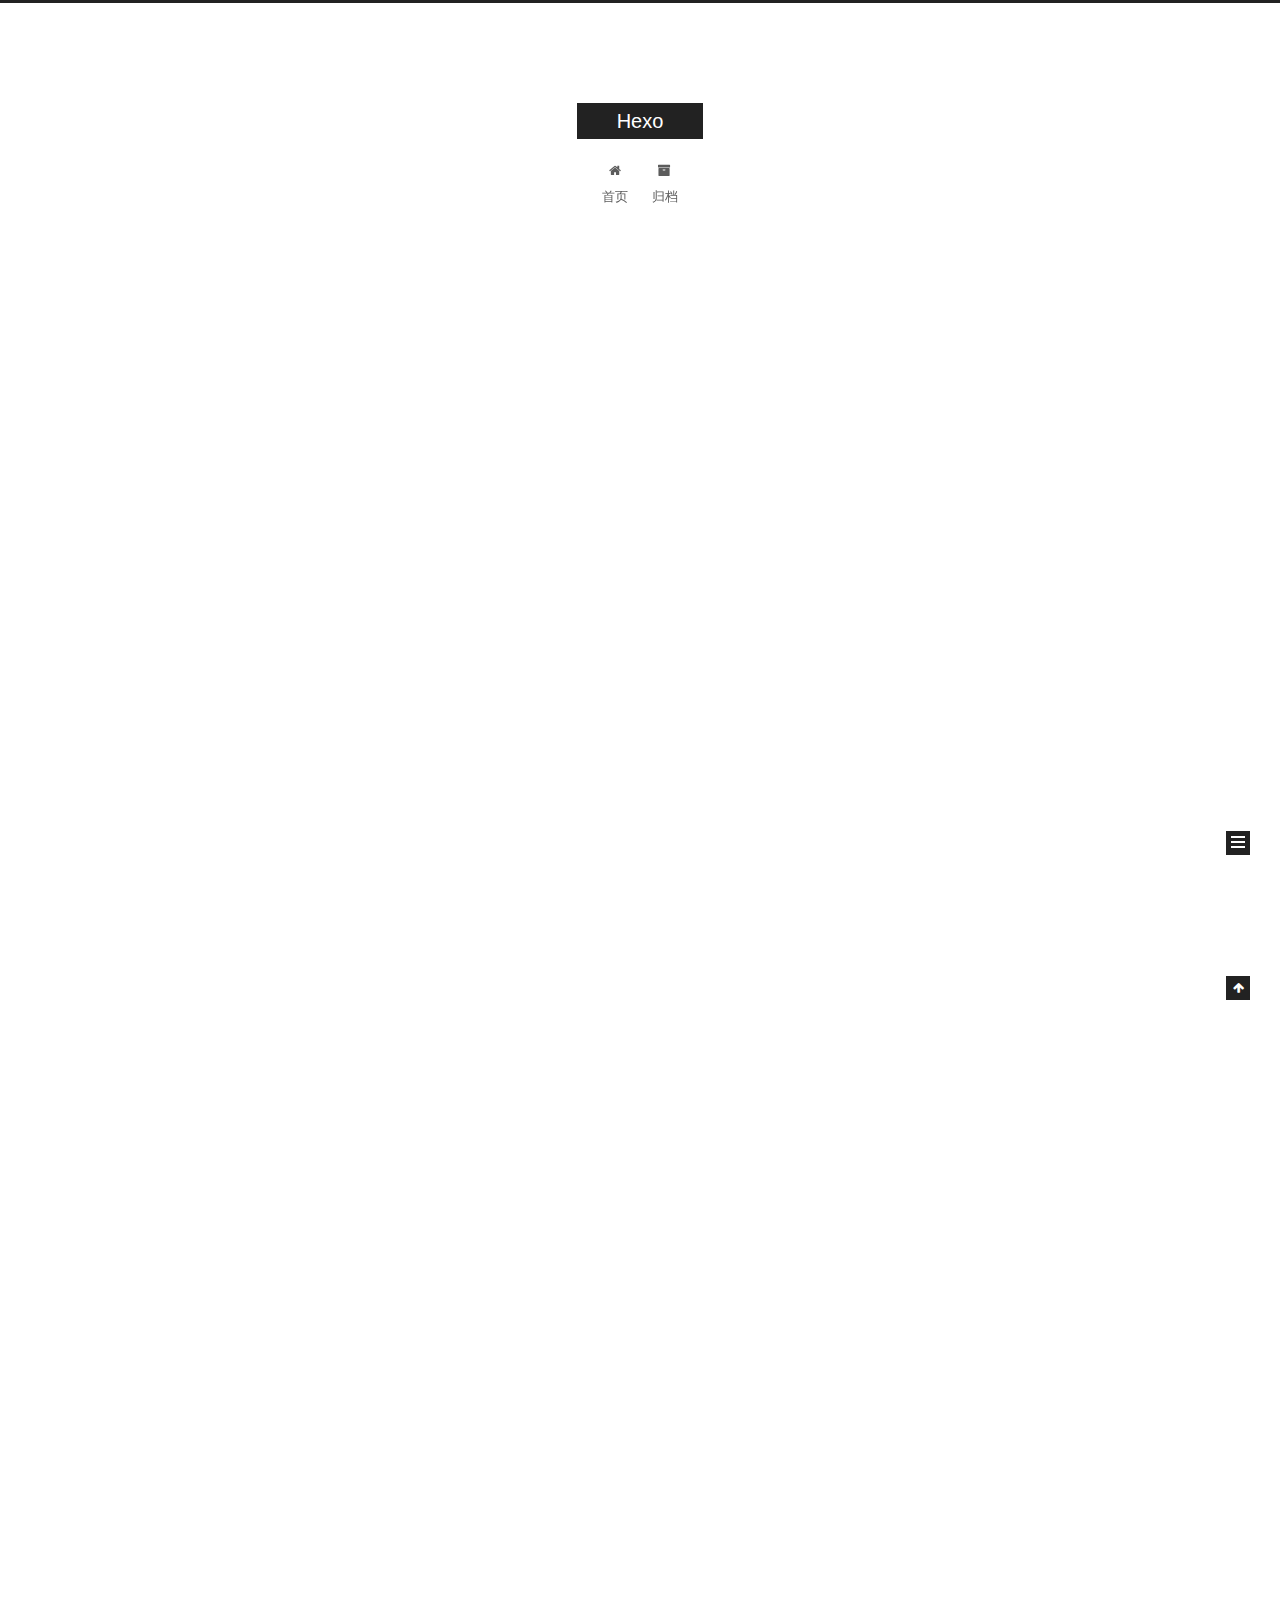
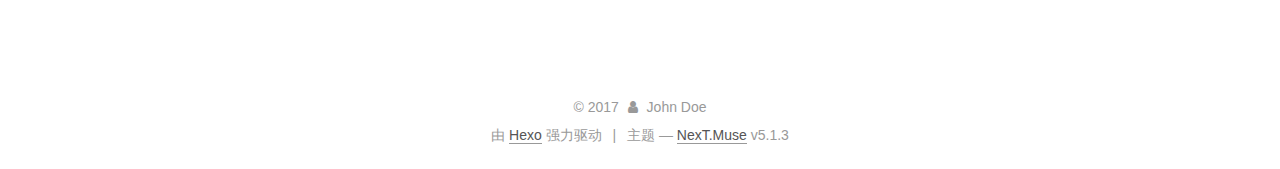
==== commit 42c18e0c: "Site updated: 2017-10-26 14:33:07" ====
--- a/index.html
+++ b/index.html
@@ -229,6 +229,125 @@
   
   
   <div class="post-block">
+    <link itemprop="mainEntityOfPage" href="http://yoursite.com/2017/10/26/Hello-Hexo/">
+
+    <span hidden itemprop="author" itemscope itemtype="http://schema.org/Person">
+      <meta itemprop="name" content="John Doe">
+      <meta itemprop="description" content="">
+      <meta itemprop="image" content="/images/avatar.gif">
+    </span>
+
+    <span hidden itemprop="publisher" itemscope itemtype="http://schema.org/Organization">
+      <meta itemprop="name" content="Hexo">
+    </span>
+
+    
+      <header class="post-header">
+
+        
+        
+          <h1 class="post-title" itemprop="name headline">
+                
+                <a class="post-title-link" href="/2017/10/26/Hello-Hexo/" itemprop="url">Hello Hexo</a></h1>
+        
+
+        <div class="post-meta">
+          <span class="post-time">
+            
+              <span class="post-meta-item-icon">
+                <i class="fa fa-calendar-o"></i>
+              </span>
+              
+                <span class="post-meta-item-text">发表于</span>
+              
+              <time title="创建于" itemprop="dateCreated datePublished" datetime="2017-10-26T14:32:34+08:00">
+                2017-10-26
+              </time>
+            
+
+            
+
+            
+          </span>
+
+          
+
+          
+            
+          
+
+          
+          
+
+          
+
+          
+
+          
+
+        </div>
+      </header>
+    
+
+    
+    
+    
+    <div class="post-body" itemprop="articleBody">
+
+      
+      
+
+      
+        
+          
+            
+          
+        
+      
+    </div>
+    
+    
+    
+
+    
+
+    
+
+    
+
+    <footer class="post-footer">
+      
+
+      
+
+      
+
+      
+      
+        <div class="post-eof"></div>
+      
+    </footer>
+  </div>
+  
+  
+  
+  </article>
+
+
+    
+      
+
+  
+
+  
+  
+  
+
+  <article class="post post-type-normal" itemscope itemtype="http://schema.org/Article">
+  
+  
+  
+  <div class="post-block">
     <link itemprop="mainEntityOfPage" href="http://yoursite.com/2017/10/26/hello-world/">
 
     <span hidden itemprop="author" itemscope itemtype="http://schema.org/Person">
@@ -394,7 +513,7 @@
               
                 <a href="/archives/">
               
-                  <span class="site-state-item-count">1</span>
+                  <span class="site-state-item-count">2</span>
                   <span class="site-state-item-name">日志</span>
                 </a>
               </div>
--- a/css/main.css
+++ b/css/main.css
@@ -1822,7 +1822,7 @@
   width: 4px;
   height: 4px;
   border-radius: 50%;
-  background: #94ffa1;
+  background: #95ff1d;
 }
 .links-of-blogroll {
   font-size: 13px;
